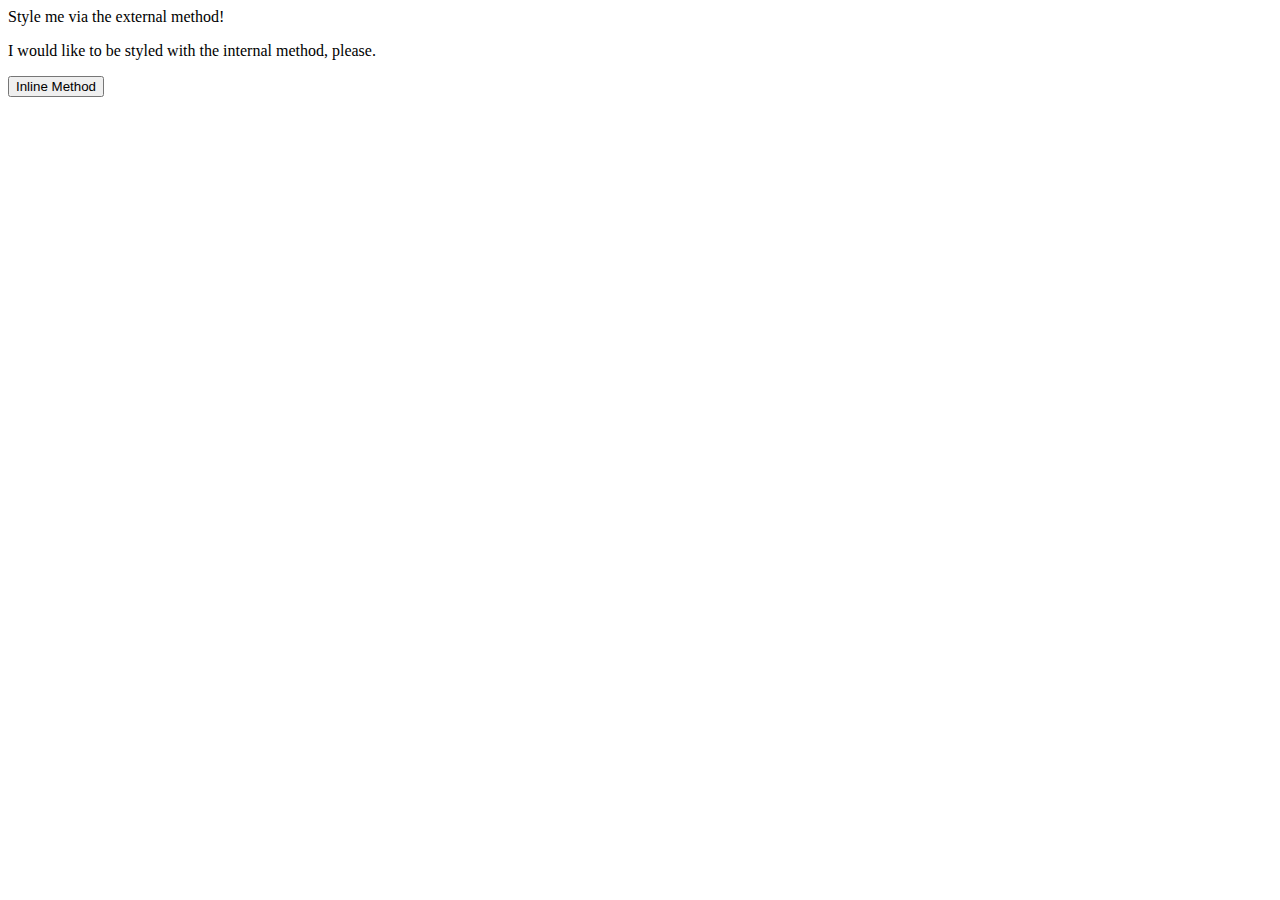
==== foundations/01-css-methods/index.html @ 1df0659e "Create style.css and link to the index.html" ====
<!DOCTYPE html>
<html lang="en">

<head>
  <meta charset="UTF-8">
  <meta http-equiv="X-UA-Compatible" content="IE=edge">
  <meta name="viewport" content="width=device-width, initial-scale=1.0">
  <link rel="stylesheet" href="style.css">
  <title>Methods for Adding CSS</title>
</head>

<body>
  <div>Style me via the external method!</div>
  <p>I would like to be styled with the internal method, please.</p>
  <button>Inline Method</button>
</body>

</html>
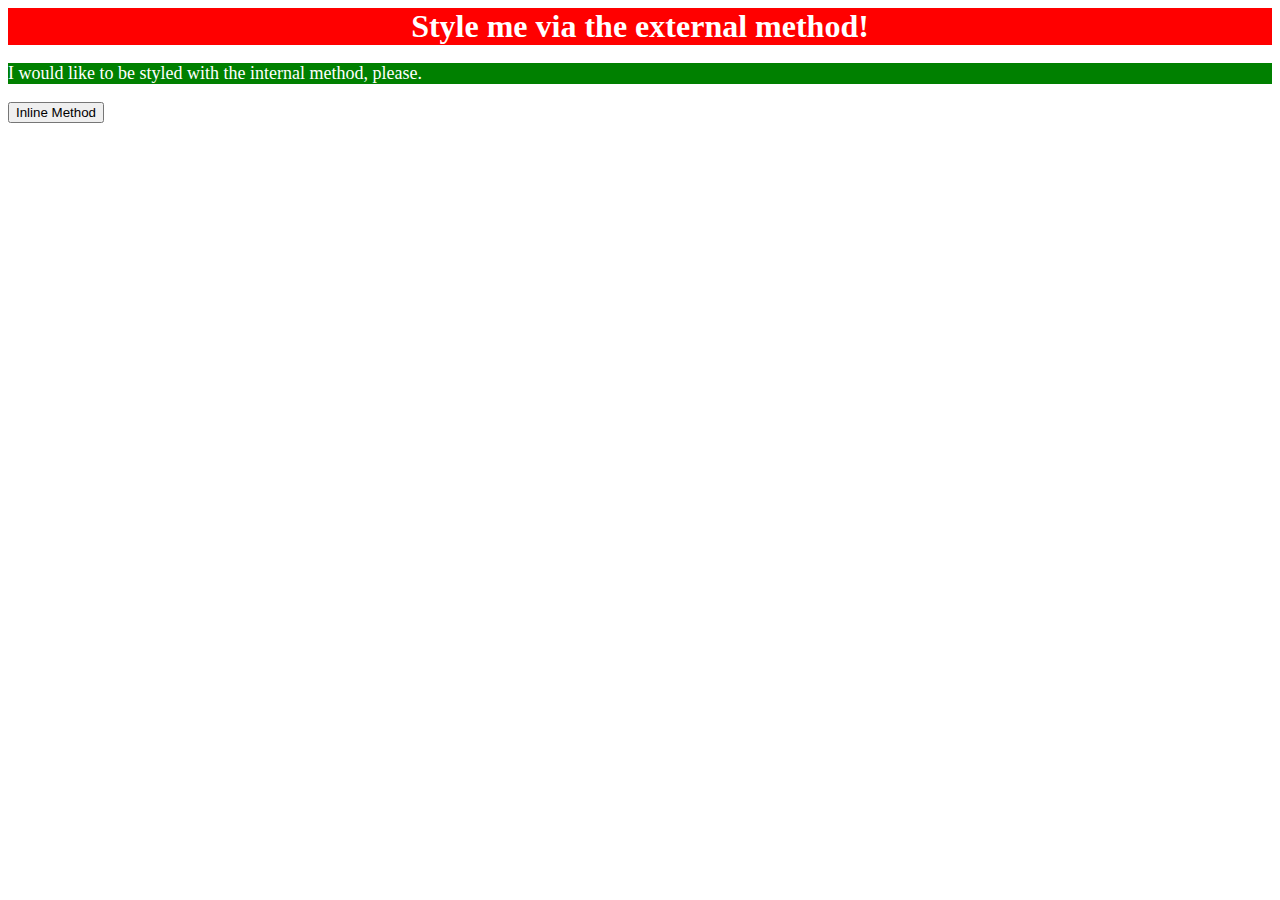
==== commit d5994bb8: "Add style for p tag via internal method" ====
--- a/foundations/01-css-methods/index.html
+++ b/foundations/01-css-methods/index.html
@@ -7,6 +7,13 @@
   <meta name="viewport" content="width=device-width, initial-scale=1.0">
   <link rel="stylesheet" href="style.css">
   <title>Methods for Adding CSS</title>
+  <style>
+    p {
+      background-color: green;
+      color: white;
+      font-size: 18px;
+    }
+  </style>
 </head>
 
 <body>
--- a/foundations/01-css-methods/style.css
+++ b/foundations/01-css-methods/style.css
@@ -0,0 +1,7 @@
+div {
+    background-color: red;
+    color: white;
+    font-size: 32px;
+    text-align: center;
+    font-weight: bold;
+}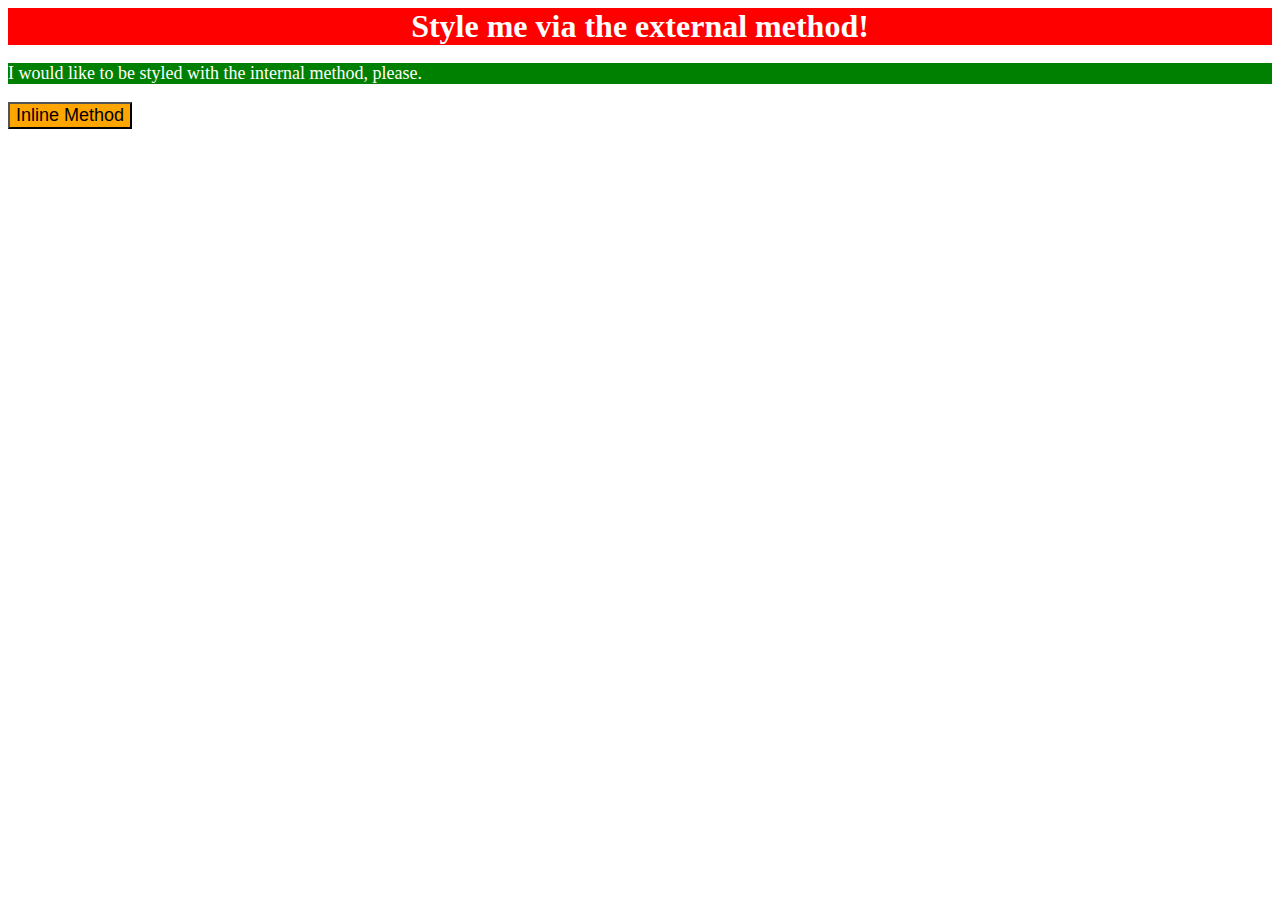
==== commit 13e4076a: "Add style for button tag via inline method" ====
--- a/foundations/01-css-methods/index.html
+++ b/foundations/01-css-methods/index.html
@@ -19,7 +19,7 @@
 <body>
   <div>Style me via the external method!</div>
   <p>I would like to be styled with the internal method, please.</p>
-  <button>Inline Method</button>
+  <button style="background-color: orange; font-size: 18px;">Inline Method</button>
 </body>
 
 </html>